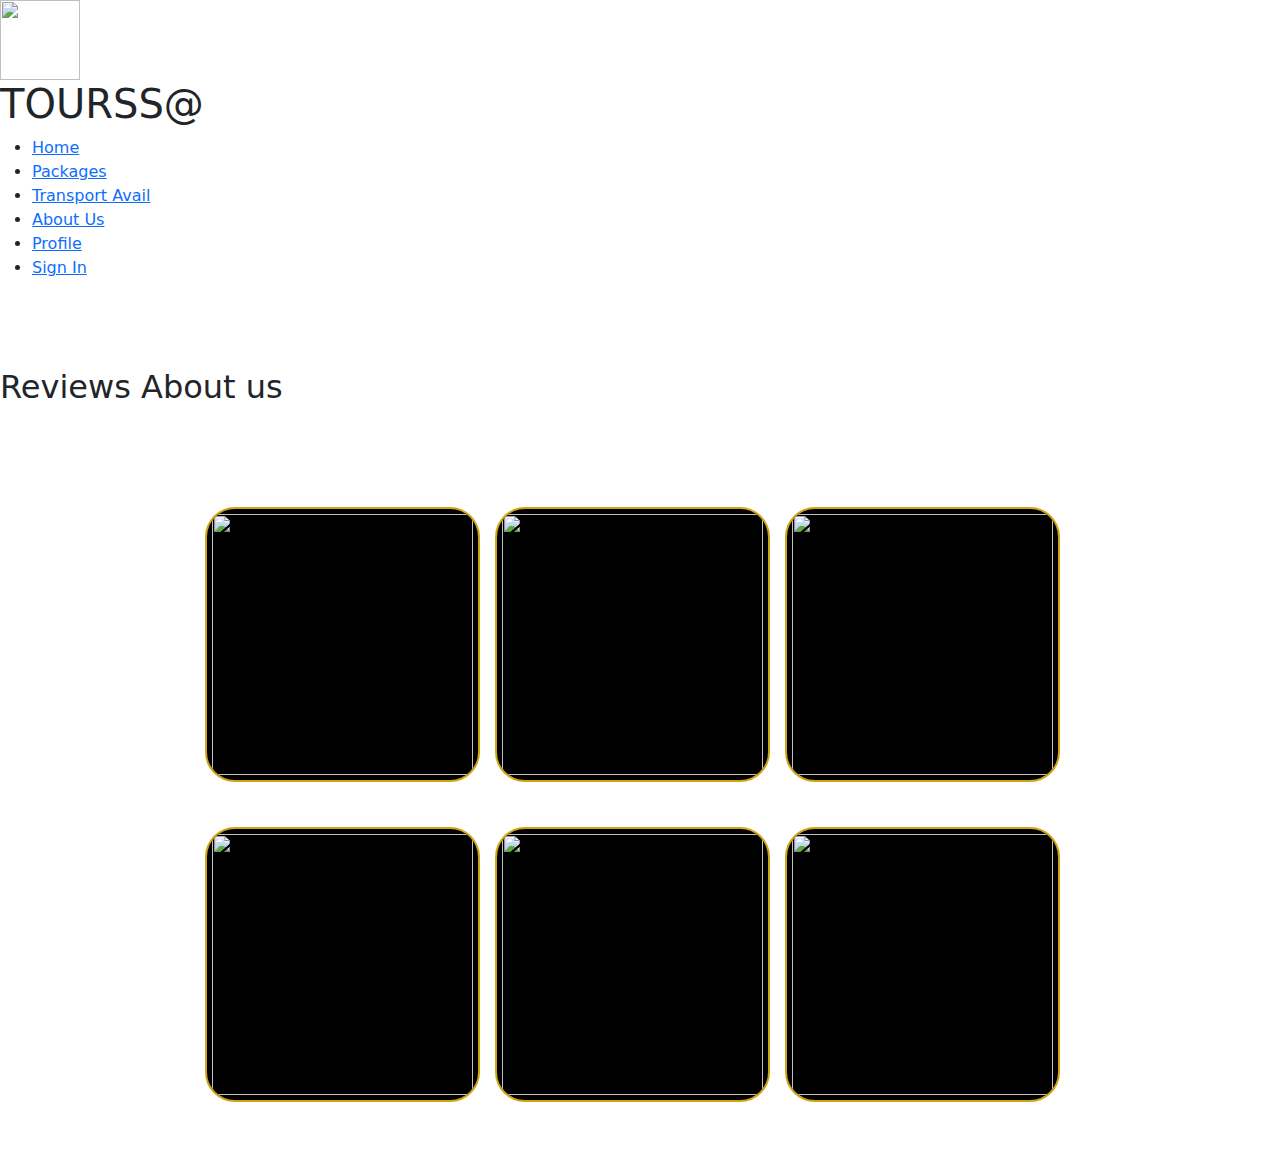
==== aboutusb.html @ 2914aa5c "Add files via upload" ====
<!DOCTYPE html>
<html lang="en">
<head>
    <meta charset="UTF-8">
    <meta name="viewport" content="width=device-width, initial-scale=1.0">
    <title>TOURSS@.web</title>
    <link href="https://cdn.jsdelivr.net/npm/bootstrap@5.3.3/dist/css/bootstrap.min.css" rel="stylesheet" integrity="sha384-QWTKZyjpPEjISv5WaRU9OFeRpok6YctnYmDr5pNlyT2bRjXh0JMhjY6hW+ALEwIH" crossorigin="anonymous">
   <script src="https://cdn.jsdelivr.net/npm/bootstrap@5.3.3/dist/js/bootstrap.bundle.min.js" integrity="sha384-YvpcrYf0tY3lHB60NNkmXc5s9fDVZLESaAA55NDzOxhy9GkcIdslK1eN7N6jIeHz" crossorigin="anonymous"></script>
    <link rel="stylesheet" href="/index.html/project.b/style1.css">
    <style>
      * {
margin: 0;
padding: 0;
}
 /* body {
display: flex;
justify-content: center;
align-items: center;
}  */
.container {
position: relative;
width: 1160px;
display: flex;
justify-content: center;
flex-wrap: wrap;
transform-style: preserve-3d;
perspective: 500px;
margin: auto;
}
.container .box {
  border-radius: 30px;
  border: 2px solid rgb(209, 165, 18);
position: relative;
width: 275px;
height: 275px;
background: #000;
transition: 0.5s;
transform-style: preserve-3d;
overflow: hidden;
margin-right: 15px;
margin-top: 45px;
}
.container:hover .box {
transform: rotateY(25deg);
}
.container .box:hover ~ .box {
transform: rotateY(-25deg);
}
.container .box:hover {
transform: rotateY(0deg) scale(1.25);
z-index: 1;
box-shadow: 0 25px 40px rgba(0,0,0,0.5);
}
.container .box .imgBx {
position: absolute;
top: 0;
left: 0;
width: 100%;
height: 100%;
}
.container .box .imgBx:before {
content: '';
position: absolute;
top: 0;
left: 0;
width: 100%;
height: 100%;
background: linear-gradient(180deg,#f00,#000);
z-index: 1;
opacity: 0;
transition: 0.5s;
mix-blend-mode: multiply;
}
.container .box:hover .imgBx:before {
opacity: 1;
}
.container .box .imgBx img {
position: absolute;
padding: 5px;
top: 0;
left: 0;
width: 100%;
height: 100%;
object-fit: cover;
}
.container .box .content {
position: absolute;
top: 0;
left: 0;
width: 100%;
height: 100%;
z-index: 1;
display: flex;
padding: 20px;
align-items: flex-end;
box-sizing: border-box;
}
.container .box .content h2 {
color: #fff;
transition: 0.5s;
text-transform: uppercase;
margin-bottom: 5px;
font-size: 20px;
transform: translateY(200px);
transition-delay: 0.3s;
}
.container .box:hover .content h2 {
transform: translateY(0px);
}
.container .box .content p {
color: #fff;
transition: 0.5s;
font-size: 14px;
transform: translateY(200px);
transition-delay: 0.4s;
}
.container .box:hover .content p {
transform: translateY(0px);
}
</style>
</head>
<body>
  <header>
<div id="demo-container">
    <img id="logo" src="https://t4.ftcdn.net/jpg/04/97/42/15/240_F_497421546_Wt1VsV1rSaey61LOWMopzBcspM6lzzzy.jpg" height=80px width=80px>
    <h1 class="glow">TOURSS@</h1>
  <ul id="simple-menu"> 
    <li><a href="/index.html/project.b/homeb.html" ><span>Home</span></a></li>
    <li><a href="/index.html/project.b/packageb.html"><span>Packages</span></a></li>
    <li><a href="/index.html/project.b/travelcanvasb.html"><span>Transport Avail</span></a></li>
    <li><a href="/index.html/project.b/aboutusb.html" class="current"><span>About Us</span></a></li>
    <li><a href="/index.html/project.b/profileb.html"><span>Profile</span></a></li>
    <li><a href="/index.html/project.b/signinb.html"><span>Sign In</span></a></li>
  </ul>
</div>
</header><br><br><br>
<h2 class="glow">Reviews About us</h2>
<br><br>
<div class="container">
  <div class="box">
    <div class="imgBx">
      <img src="https://images.pexels.com/photos/837306/pexels-photo-837306.jpeg?auto=compress&cs=tinysrgb&w=600">
    </div>
    <div class="content">
      <div>
        <h2>Mr.Jerome</h2>
        <p>Lorem ipsum dolor sit amet consectetur adipisicing elit. Commodi accusamus molestias quidem iusto.
        </p>
      </div>
    </div>
  </div>
  <div class="box">
    <div class="imgBx">
      <img src="https://images.pexels.com/photos/450212/pexels-photo-450212.jpeg?auto=compress&cs=tinysrgb&w=600">
    </div>
    <div class="content">
      <div>
        <h2>Mr.Infant</h2>
        <p>Lorem ipsum dolor sit amet consectetur adipisicing elit. Commodi accusamus molestias quidem iusto.
        </p>
      </div>
    </div>
  </div>
  <div class="box">
    <div class="imgBx">
      <img src="https://images.pexels.com/photos/709188/pexels-photo-709188.jpeg?auto=compress&cs=tinysrgb&w=600">
    </div>
    <div class="content">
      <div>
        <h2>Mr.Rio paul</h2>
        <p>Lorem ipsum dolor sit amet consectetur adipisicing elit. Commodi accusamus molestias quidem iusto.
        </p>
      </div>
    </div>
  </div>
  <div class="box">
    <div class="imgBx">
      <img src="https://images.pexels.com/photos/839011/pexels-photo-839011.jpeg?auto=compress&cs=tinysrgb&w=600">
    </div>
    <div class="content">
      <div>
        <h2>Mr.Alexander</h2>
        <p>Lorem ipsum dolor sit amet consectetur adipisicing elit. Commodi accusamus molestias quidem iusto.
        </p>
      </div>
    </div>
  </div>
  <div class="box">
    <div class="imgBx">
      <img src="https://images.pexels.com/photos/1043474/pexels-photo-1043474.jpeg?auto=compress&cs=tinysrgb&w=600">
    </div>
    <div class="content">
      <div>
        <h2>Mr.Matthew</h2>
        <p>Lorem ipsum dolor sit amet consectetur adipisicing elit. Commodi accusamus molestias quidem iusto.
        </p>
      </div>
    </div>
  </div>
  <div class="box">
    <div class="imgBx">
      <img src="https://images.pexels.com/photos/1043473/pexels-photo-1043473.jpeg?auto=compress&cs=tinysrgb&w=600">
    </div>
    <div class="content">
      <div>
        <h2>Mr.Wick</h2>
        <p>Lorem ipsum dolor sit amet consectetur adipisicing elit. Commodi accusamus molestias quidem iusto.
        </p>
      </div>
    </div>
  </div>
</div>
<br><br><br>
</body>
</html>
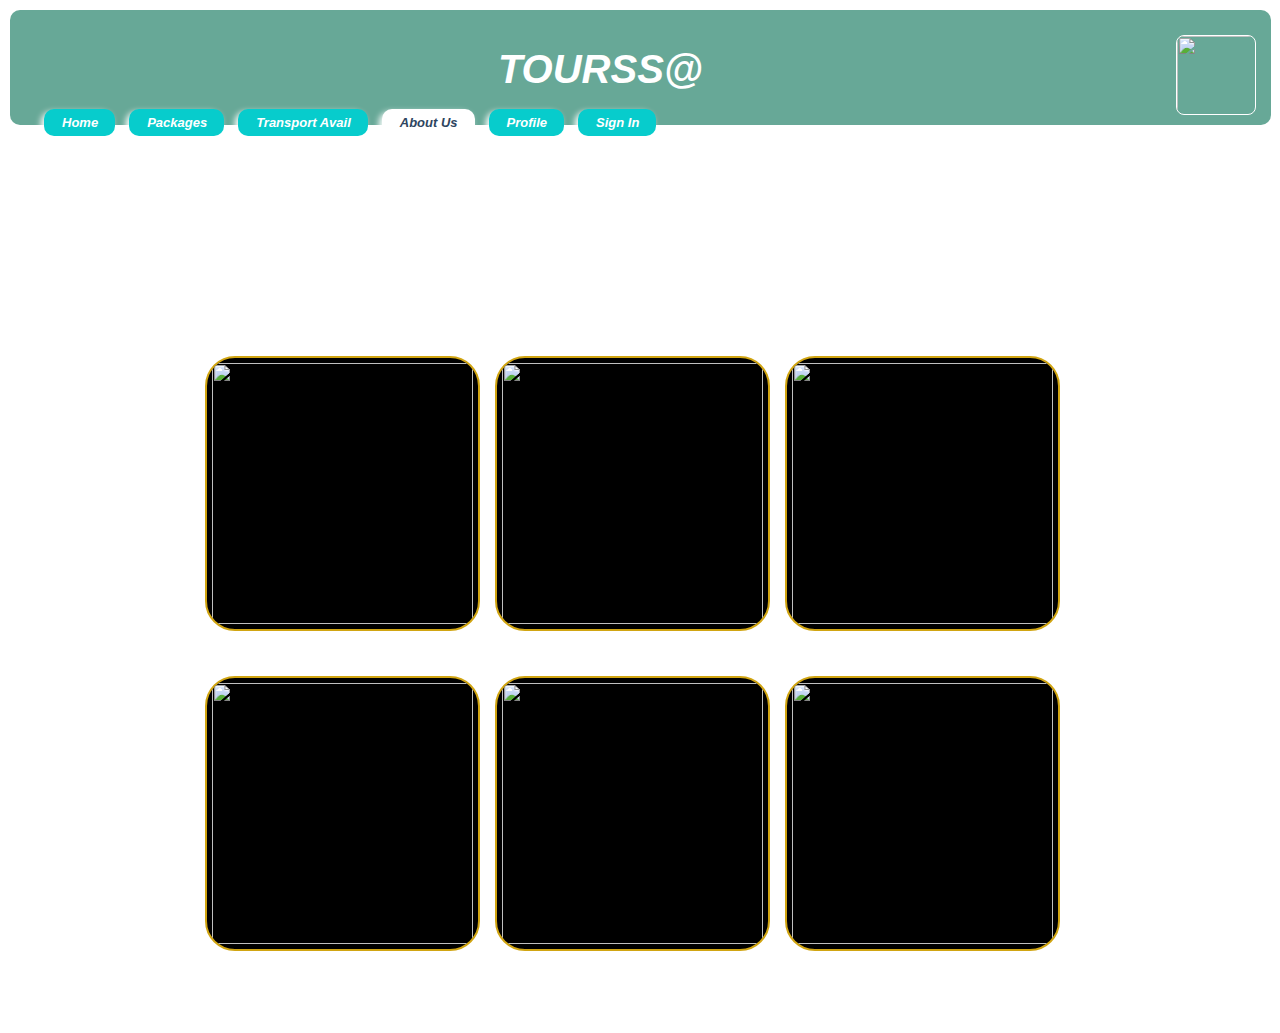
==== commit 8c6eee2d: "Update aboutusb.html" ====
--- a/aboutusb.html
+++ b/aboutusb.html
@@ -6,7 +6,7 @@
     <title>TOURSS@.web</title>
     <link href="https://cdn.jsdelivr.net/npm/bootstrap@5.3.3/dist/css/bootstrap.min.css" rel="stylesheet" integrity="sha384-QWTKZyjpPEjISv5WaRU9OFeRpok6YctnYmDr5pNlyT2bRjXh0JMhjY6hW+ALEwIH" crossorigin="anonymous">
    <script src="https://cdn.jsdelivr.net/npm/bootstrap@5.3.3/dist/js/bootstrap.bundle.min.js" integrity="sha384-YvpcrYf0tY3lHB60NNkmXc5s9fDVZLESaAA55NDzOxhy9GkcIdslK1eN7N6jIeHz" crossorigin="anonymous"></script>
-    <link rel="stylesheet" href="/index.html/project.b/style1.css">
+    <link rel="stylesheet" href="style1.css">
     <style>
       * {
 margin: 0;
@@ -212,4 +212,4 @@
 </div>
 <br><br><br>
 </body>
-</html>+</html>
--- a/style1.css
+++ b/style1.css
@@ -0,0 +1,242 @@
+
+@media (min-width: 378px) and (max-width: 2000px){
+
+body{
+	background-image: url(https://images.pexels.com/photos/2883049/pexels-photo-2883049.jpeg?cs=srgb&dl=pexels-karlsolano-2883049.jpg&fm=jpg);
+	background-size: 100%;
+	background-repeat: no-repeat;
+	background-attachment: fixed;
+	width: 98.5%;
+	margin: 10px;
+}
+h1 {
+font-family:'Trebuchet MS', 'Lucida Sans Unicode', 'Lucida Grande', 'Lucida Sans', Arial, sans-serif;
+font-style: italic;
+font-size:16px;
+font-weight: bolder;
+font-size: x-large;
+margin:0;
+padding:0;
+}
+
+hr {
+border:none;
+border-top:1px solid lightgray;
+height:1px;
+width: 100%;
+margin-bottom:25px;
+}
+.glow{
+	font-size: 40px;
+	margin-top: 10px;
+	color: #fff;
+	text-align: center;
+	-webkit-animation: glow 1s ease-in-out infinite alternate;
+	-moz-animation: glow 1s ease-in-out infinite alternate;
+	animation: glow 1s ease-in-out infinite alternate;
+  }
+  
+  @-webkit-keyframes glow {
+	from {
+	  text-shadow: 0 0 10px #fff, 0 0 20px #fff, 0 0 30px #e60073, 0 0 40px #e60073, 0 0 50px #e60073, 0 0 60px #e60073, 0 0 70px #e60073;
+	}
+	to {
+	  text-shadow: 0 0 20px #fff, 0 0 30px #ff4da6, 0 0 40px #ff4da6, 0 0 50px #ff4da6, 0 0 60px #ff4da6, 0 0 70px #ff4da6, 0 0 80px #ff4da6;
+	}
+  }
+#demo-container{
+padding:25px 15px 0 15px;
+height: 115px;
+background:#67A897;
+background-image: url(https://i.pinimg.com/originals/8a/58/da/8a58da46777660f46473ba5f4a3d9ae5.jpg);
+background-size: cover;
+background-repeat: no-repeat;
+background-attachment: fixed;
+width: 100%;
+border-radius: 10px;
+}
+
+ul#simple-menu{
+list-style-type:none;
+width:100%;
+position:relative;
+height:35px;
+font-family:"Trebuchet MS",Arial,sans-serif;
+font-size:13px;
+font-weight:bold;
+margin:0;
+padding:11px 0 0 0;
+margin-left: 10px;
+}
+
+ul#simple-menu li{
+display:block;
+float:left;
+margin:0 0 0 4px;
+height:27px;
+}
+
+ul#simple-menu li.left{
+margin:0;
+}
+
+ul#simple-menu li a{
+display:block;
+float:left;
+color:#fff;
+background:#07cccc;
+line-height:27px;
+text-decoration:none;
+padding:0 17px 0 18px;
+height:27px;
+border-radius: 10px;
+transition: 0.3s;
+box-shadow: -3px 3px 6px white;
+transition-duration: 0.3s;
+transition-delay: 0.1s;
+margin: 5px;
+}
+
+ul#simple-menu li a.right{
+padding-right:19px;
+}
+
+ul#simple-menu li a:hover{
+background:#2E4560;
+padding: 2px 18px;
+}
+
+ul#simple-menu li a.current{
+color:#2E4560;
+background:#fff;
+border-radius: 10px;
+}
+
+ul#simple-menu li a.current:hover{
+color:#2E4560;
+background:#fff;
+}
+#logo{
+float: right;
+border-radius: 8px;
+border: 1px solid white;
+}
+.c1{
+	height: 400px;
+	border: 2px solid black;
+	background-color: aqua;
+	border-radius: 25px;
+	background-image: url(https://images.pexels.com/photos/2678418/pexels-photo-2678418.jpeg?auto=compress&cs=tinysrgb&w=600);
+	background-size: 100%;
+}
+.c2{
+	height: 400px;
+	border: 2px solid black;
+	background-color: #ff4da6;
+	background-size:cover;
+	background-image: url(https://images.pexels.com/photos/2363/france-landmark-lights-night.jpg?auto=compress&cs=tinysrgb&w=600);
+	border-radius: 25px;
+}
+ul,li{
+	color: whitesmoke;
+	font-style: oblique;
+	font-family: 'Segoe UI', Tahoma, Geneva, Verdana, sans-serif;
+	font-weight: bold;
+}
+.section{
+	border: 2px solid black;
+	padding: 80px 0px 30px 0px;
+	border-radius: 30px;
+	box-shadow: -3px 3px 3px white;
+	background-image: url(https://images.pexels.com/photos/2662116/pexels-photo-2662116.jpeg?cs=srgb&dl=pexels-jaime-reimer-1376930-2662116.jpg&fm=jpg);
+	background-size: 100%;
+	background-repeat: no-repeat;
+}
+#btm{
+	font-weight: bolder;
+	font-style: oblique;
+	font-family: Georgia, 'Times New Roman', Times, serif;
+	color: black;
+}
+#content{
+	background-color: #e60073;
+	padding: 0px 0px 0px 35px;
+	border-radius: 30px;
+	border: 2px solid black;
+	background-image: url(https://images.pexels.com/photos/3763907/pexels-photo-3763907.jpeg?auto=compress&cs=tinysrgb&w=1260&h=750&dpr=1);
+	background-size: cover;
+}
+#content,video{
+	border-radius: 30px;
+}
+#content,h4{
+	color: rgb(0, 0, 0);
+	font-weight: bolder;
+	font-style: oblique;
+	font-family: Georgia, 'Times New Roman', Times, serif;
+	text-align: center;
+}
+#bottom{
+	height: 500px;
+	width: 700px;
+	background-image: url(https://images.unsplash.com/photo-1611162617213-7d7a39e9b1d7?q=80&w=1374&auto=format&fit=crop&ixlib=rb-4.0.3&ixid=M3wxMjA3fDB8MHxwaG90by1wYWdlfHx8fGVufDB8fHx8fA%3D%3D);
+	background-size: cover;
+	background-repeat: no-repeat;
+	border: 2px solid white;
+	border-radius: 40px;
+	float: left;
+}
+#icon{
+	columns: 3;
+	float: right;
+	height: 500px;
+	width: 600px;
+	border-radius: 40px;
+	background-image: url(https://img.freepik.com/free-psd/social-media-sales-background_23-2151465312.jpg?w=740&t=st=1720955468~exp=1720956068~hmac=5d7f6e3e1cc64d274b95adf9b30163c9dac03b9038b260133362dcaab1224184);
+	background-size: cover;
+	background-repeat: no-repeat;
+	background-color: #e60073;
+	border: 2px solid white;
+	align-items: center;
+}
+#gog,#fb,#insta,#twit,#yt,#lin{
+margin: 60px 0px 0px 45px;
+border: 1px solid rgb(255, 255, 255);
+border-radius: 10px;
+box-shadow: -3px 3px 6px black;
+}
+input[type=text], select, textarea {
+	width: 100%; 
+	padding: 12px; 
+	border: 1px solid #ccc; 
+	border-radius: 4px; 
+	box-sizing: border-box; 
+	margin-top: 6px;
+	margin-bottom: 16px; 
+	resize: vertical 
+  }
+  input[type=text], select, textarea:hover{
+  background-color: #07cccc;
+  padding: 10px;
+  }
+  input[type=submit] {
+	background-color: #04AA6D;
+	color: white;
+	padding: 12px 20px;
+	border: none;
+	border-radius: 4px;
+	cursor: pointer;
+  }
+  input[type=submit]:hover {
+	background-color: #45a049;
+  }
+  .container1 {
+	border-radius: 15px;
+	background-color: #f2f2f2;
+	background-image: url(https://plus.unsplash.com/premium_photo-1671432084897-3fc0e50a6a0c?q=80&w=1375&auto=format&fit=crop&ixlib=rb-4.0.3&ixid=M3wxMjA3fDB8MHxwaG90by1wYWdlfHx8fGVufDB8fHx8fA%3D%3D);
+	background-size: cover;
+	background-repeat: no-repeat;
+	background-position: fixed;
+	padding: 20px;
+  }
+}